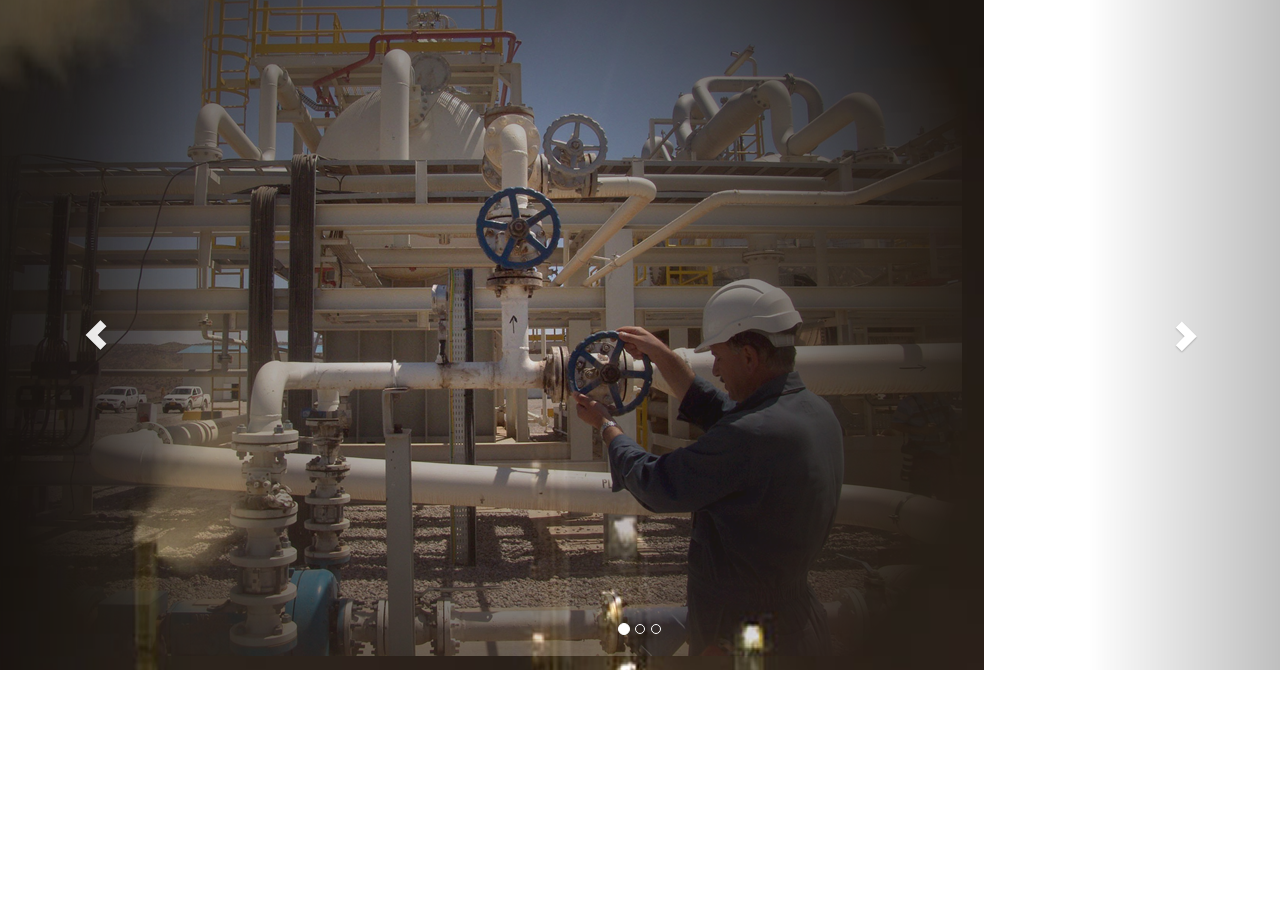
==== carrusel.html @ 91efb121 "Carrusel" ====
<!DOCTYPE html>
<html lang="en">
<head>
   <meta charset="utf-8"> 	
    <link rel="stylesheet" type="text/css" href="css/bootstrap.min.css">
	<link rel="stylesheet" type="text/css" href="css/docs.css">
	<link rel="stylesheet" type="text/css" href="css/pygments-manni.css">	
    <script type="text/javascript" src="js/jquery.js"></script>
	<script type="text/javascript" src="js/bootstrap.js"></script>

</head>
<body>
	<div>
		<div id="carousel-example-generic" class="carousel slide" data-ride="carousel">
      <ol class="carousel-indicators">
        <li data-target="#carousel-example-generic" data-slide-to="0" class="active"></li>
        <li data-target="#carousel-example-generic" data-slide-to="1" class=""></li>
        <li data-target="#carousel-example-generic" data-slide-to="2" class=""></li>
      </ol>
      <div class="carousel-inner" role="listbox">
        <div class="item active">
          <img src="img/petroleo.png" data-holder-rendered="true">
        </div>
        <div class="item">
          <img src="img/petroleo.png" data-holder-rendered="true">
        </div>
        <div class="item">
          <img  src="img/petroleo.png" data-holder-rendered="true">
        </div>
      </div>
      <a class="left carousel-control" href="#carousel-example-generic" role="button" data-slide="prev">
        <span class="glyphicon glyphicon-chevron-left" aria-hidden="true"></span>
        <span class="sr-only">Previous</span>
      </a>
      <a class="right carousel-control" href="#carousel-example-generic" role="button" data-slide="next">
        <span class="glyphicon glyphicon-chevron-right" aria-hidden="true"></span>
        <span class="sr-only">Next</span>
      </a>
    </div>
	</div>
</body>
</html>
---- css/docs.css ----
/*!
 * Bootstrap Docs (http://getbootstrap.com)
 * Copyright 2011-2014 Twitter, Inc.
 * Licensed under the Creative Commons Attribution 3.0 Unported License. For
 * details, see http://creativecommons.org/licenses/by/3.0/.
 */


/*
 * Bootstrap Documentation
 * Special styles for presenting Bootstrap's documentation and code examples.
 */


/*
 * Scaffolding
 *
 * Update the basics of our documents to prep for docs content.
 */

body {
  position: relative; /* For scrollspy */
}

/* Keep code small in tables on account of limited space */
.table code {
  font-size: 13px;
  font-weight: normal;
}

/* Outline button for use within the docs */
.btn-outline {
  color: #563d7c;
  background-color: transparent;
  border-color: #563d7c;
}
.btn-outline:hover,
.btn-outline:focus,
.btn-outline:active {
  color: #fff;
  background-color: #563d7c;
  border-color: #563d7c;
}

/* Inverted outline button (white on dark) */
.btn-outline-inverse {
  color: #fff;
  background-color: transparent;
  border-color: #cdbfe3;
}
.btn-outline-inverse:hover,
.btn-outline-inverse:focus,
.btn-outline-inverse:active {
  color: #563d7c;
  text-shadow: none;
  background-color: #fff;
  border-color: #fff;
}

/* Bootstrap "B" icon */
.bs-docs-booticon {
  display: block;
  font-weight: 500;
  color: #fff;
  text-align: center;
  cursor: default;
  background-color: #563d7c;
  border-radius: 15%;
}
.bs-docs-booticon-sm {
  width: 30px;
  height: 30px;
  font-size: 20px;
  line-height: 28px;
}
.bs-docs-booticon-lg {
  width: 144px;
  height: 144px;
  font-size: 108px;
  line-height: 140px;
}
.bs-docs-booticon-inverse {
  color: #563d7c;
  background-color: #fff;
}
.bs-docs-booticon-outline {
  background-color: transparent;
  border: 1px solid #cdbfe3;
}


/*
 * Main navigation
 *
 * Turn the `.navbar` at the top of the docs purple.
 */

.bs-docs-nav {
  margin-bottom: 0;
  background-color: #fff;
  border-bottom: 0;
}
.bs-home-nav .bs-nav-b {
  display: none;
}
.bs-docs-nav .navbar-brand,
.bs-docs-nav .navbar-nav > li > a {
  font-weight: 500;
  color: #563d7c;
}
.bs-docs-nav .navbar-nav > li > a:hover,
.bs-docs-nav .navbar-nav > .active > a,
.bs-docs-nav .navbar-nav > .active > a:hover {
  color: #463265;
  background-color: #f9f9f9;
}
.bs-docs-nav .navbar-toggle .icon-bar {
  background-color: #563d7c;
}
.bs-docs-nav .navbar-header .navbar-toggle {
  border-color: #fff;
}
.bs-docs-nav .navbar-header .navbar-toggle:hover,
.bs-docs-nav .navbar-header .navbar-toggle:focus {
  background-color: #f9f9f9;
  border-color: #f9f9f9;
}


/*
 * Footer
 *
 * Separated section of content at the bottom of all pages, save the homepage.
 */

.bs-docs-footer {
  padding-top: 40px;
  padding-bottom: 40px;
  margin-top: 100px;
  color: #777;
  text-align: center;
  border-top: 1px solid #e5e5e5;
}
.bs-docs-footer-links {
  padding-left: 0;
  margin-top: 20px;
  color: #999;
}
.bs-docs-footer-links li {
  display: inline;
  padding: 0 2px;
}
.bs-docs-footer-links li:first-child {
  padding-left: 0;
}

@media (min-width: 768px) {
  .bs-docs-footer p {
    margin-bottom: 0;
  }
}


/*
 * Social buttons
 *
 * Twitter and GitHub social action buttons (for homepage and footer).
 */

.bs-docs-social {
  margin-bottom: 20px;
  text-align: center;
}
.bs-docs-social-buttons {
  display: inline-block;
  padding-left: 0;
  margin-bottom: 0;
  list-style: none;
}
.bs-docs-social-buttons li {
  display: inline-block;
  padding: 5px 8px;
  line-height: 1;
}
.bs-docs-social-buttons .twitter-follow-button {
  width: 225px !important;
}
.bs-docs-social-buttons .twitter-share-button {
  width: 98px !important;
}
/* Style the GitHub buttons via CSS instead of inline attributes */
.github-btn {
  overflow: hidden;
  border: 0;
}


/*
 * Homepage
 *
 * Tweaks to the custom homepage and the masthead (main jumbotron).
 */

/* Share masthead with page headers */
.bs-docs-masthead,
.bs-docs-header {
  position: relative;
  padding: 30px 15px;
  color: #cdbfe3;
  text-align: center;
  text-shadow: 0 1px 0 rgba(0,0,0,.1);
  background-color: #6f5499;
  background-image: -webkit-gradient(linear, left top, left bottom, from(#563d7c), to(#6f5499));
  background-image: -webkit-linear-gradient(top, #563d7c 0%, #6f5499 100%);
  background-image:      -o-linear-gradient(top, #563d7c 0%, #6f5499 100%);
  background-image:         linear-gradient(to bottom, #563d7c 0%, #6f5499 100%);
  filter: progid:DXImageTransform.Microsoft.gradient(startColorstr='#563d7c', endColorstr='#6F5499', GradientType=0);
  background-repeat: repeat-x;
}

/* Masthead (headings and download button) */
.bs-docs-masthead .bs-docs-booticon {
  margin: 0 auto 30px;
}
.bs-docs-masthead h1 {
  font-weight: 300;
  line-height: 1;
  color: #fff;
}
.bs-docs-masthead .lead {
  margin: 0 auto 30px;
  font-size: 20px;
  color: #fff;
}
.bs-docs-masthead .version {
  margin-top: -15px;
  margin-bottom: 30px;
  color: #9783b9;
}
.bs-docs-masthead .btn {
  width: 100%;
  padding: 15px 30px;
  font-size: 20px;
}

@media (min-width: 480px) {
  .bs-docs-masthead .btn {
    width: auto;
  }
}

@media (min-width: 768px) {
  .bs-docs-masthead {
    padding: 80px 0;
  }
  .bs-docs-masthead h1 {
    font-size: 60px;
  }
  .bs-docs-masthead .lead {
    font-size: 24px;
  }
}

@media (min-width: 992px) {
  .bs-docs-masthead .lead {
    width: 80%;
    font-size: 30px;
  }
}


/*
 * Page headers
 *
 * Jumbotron-esque headers at the top of every page that's not the homepage.
 */

/* Page headers */
.bs-docs-header {
  margin-bottom: 40px;
  font-size: 20px;
}
.bs-docs-header h1 {
  margin-top: 0;
  color: #fff;
}
.bs-docs-header p {
  margin-bottom: 0;
  font-weight: 300;
  line-height: 1.4;
}
.bs-docs-header .container {
  position: relative;
}

@media (min-width: 768px) {
  .bs-docs-header {
    padding-top: 60px;
    padding-bottom: 60px;
    font-size: 24px;
    text-align: left;
  }
  .bs-docs-header h1 {
    font-size: 60px;
    line-height: 1;
  }
}

@media (min-width: 992px) {
  .bs-docs-header h1,
  .bs-docs-header p {
    margin-right: 380px;
  }
}


/*
 * Carbon ads
 *
 * Single display ad that shows on all pages (except homepage) in page headers.
 * The hella `!important` is required for any pre-set property.
 */

.carbonad {
  width: auto !important;
  height: auto !important;
  padding: 20px !important;
  margin: 30px -30px -31px !important;
  overflow: hidden; /* clearfix */
  font-size: 13px !important;
  line-height: 16px !important;
  text-align: left;
  background: transparent !important;
  border: solid #866ab3 !important;
  border-width: 1px 0 !important;
}
.carbonad-img {
  margin: 0 !important;
}
.carbonad-text,
.carbonad-tag {
  display: block !important;
  float: none !important;
  width: auto !important;
  height: auto !important;
  margin-left: 145px !important;
  font-family: "Helvetica Neue", Helvetica, Arial, sans-serif !important;
}
.carbonad-text {
  padding-top: 0 !important;
}
.carbonad-tag {
  color: inherit !important;
  text-align: left !important;
}
.carbonad-text a,
.carbonad-tag a {
  color: #fff !important;
}
.carbonad #azcarbon > img {
  display: none; /* hide what I assume are tracking images */
}

@media (min-width: 480px) {
  .carbonad {
    width: 330px !important;
    margin: 20px auto !important;
    border-width: 1px !important;
    border-radius: 4px;
  }
  .bs-docs-masthead .carbonad {
    margin: 50px auto 0 !important;
  }
}

@media (min-width: 768px) {
  .carbonad {
    margin-right: 0 !important;
    margin-left: 0 !important;
  }
}

@media (min-width: 992px) {
  .carbonad {
    position: absolute;
    top: 0;
    right: 15px; /* 15px instead of 0 since box-sizing */
    width: 330px !important;
    padding: 15px !important;
    margin: 0 !important;
  }
  .bs-docs-masthead .carbonad {
    position: static;
  }
}


/*
 * Homepage featurettes
 *
 * Reasons to use Bootstrap, entries from the Expo, and more.
 */

.bs-docs-featurette {
  padding-top: 40px;
  padding-bottom: 40px;
  font-size: 16px;
  line-height: 1.5;
  color: #555;
  text-align: center;
  background-color: #fff;
  border-bottom: 1px solid #e5e5e5;
}
.bs-docs-featurette + .bs-docs-footer {
  margin-top: 0;
  border-top: 0;
}

.bs-docs-featurette-title {
  margin-bottom: 5px;
  font-size: 30px;
  font-weight: normal;
  color: #333;
}
.half-rule {
  width: 100px;
  margin: 40px auto;
}
.bs-docs-featurette h3 {
  margin-bottom: 5px;
  font-weight: normal;
  color: #333;
}
.bs-docs-featurette-img {
  display: block;
  margin-bottom: 20px;
  color: #333;
}
.bs-docs-featurette-img:hover {
  color: #337ab7;
  text-decoration: none;
}
.bs-docs-featurette-img img {
  display: block;
  margin-bottom: 15px;
}

@media (min-width: 480px) {
  .bs-docs-featurette .img-responsive {
    margin-top: 30px;
  }
}
@media (min-width: 768px) {
  .bs-docs-featurette {
    padding-top: 100px;
    padding-bottom: 100px;
  }
  .bs-docs-featurette-title {
    font-size: 40px;
  }
  .bs-docs-featurette .lead {
    max-width: 80%;
    margin-right: auto;
    margin-left: auto;
  }
  .bs-docs-featurette .img-responsive {
    margin-top: 0;
  }
}


/*
 * Featured sites
 *
 * Homepage thumbnails from the Expo.
 */

.bs-docs-featured-sites {
  margin-right: -1px;
  margin-left: -1px;
}
.bs-docs-featured-sites .col-xs-6 {
  padding: 1px;
}
.bs-docs-featured-sites .img-responsive {
  margin-top: 0;
}

@media (min-width: 768px) {
  .bs-docs-featured-sites .col-sm-3:first-child img {
    border-top-left-radius: 4px;
    border-bottom-left-radius: 4px;
  }
  .bs-docs-featured-sites .col-sm-3:last-child img {
    border-top-right-radius: 4px;
    border-bottom-right-radius: 4px;
  }
}


/*
 * Examples
 *
 * Linked docs examples.
 */

.bs-examples .thumbnail {
  margin-bottom: 10px;
}
.bs-examples h4 {
  margin-bottom: 5px;
}
.bs-examples p {
  margin-bottom: 20px;
}

@media (max-width: 480px) {
  .bs-examples {
    margin-right: -10px;
    margin-left: -10px;
  }
  .bs-examples > [class^="col-"] {
    padding-right: 10px;
    padding-left: 10px;
  }
}


/*
 * Side navigation
 *
 * Scrollspy and affixed enhanced navigation to highlight sections and secondary
 * sections of docs content.
 */

/* By default it's not affixed in mobile views, so undo that */
.bs-docs-sidebar.affix {
  position: static;
}
@media (min-width: 768px) {
  .bs-docs-sidebar {
    padding-left: 20px;
  }
}

/* First level of nav */
.bs-docs-sidenav {
  margin-top: 20px;
  margin-bottom: 20px;
}

/* All levels of nav */
.bs-docs-sidebar .nav > li > a {
  display: block;
  padding: 4px 20px;
  font-size: 13px;
  font-weight: 500;
  color: #999;
}
.bs-docs-sidebar .nav > li > a:hover,
.bs-docs-sidebar .nav > li > a:focus {
  padding-left: 19px;
  color: #563d7c;
  text-decoration: none;
  background-color: transparent;
  border-left: 1px solid #563d7c;
}
.bs-docs-sidebar .nav > .active > a,
.bs-docs-sidebar .nav > .active:hover > a,
.bs-docs-sidebar .nav > .active:focus > a {
  padding-left: 18px;
  font-weight: bold;
  color: #563d7c;
  background-color: transparent;
  border-left: 2px solid #563d7c;
}

/* Nav: second level (shown on .active) */
.bs-docs-sidebar .nav .nav {
  display: none; /* Hide by default, but at >768px, show it */
  padding-bottom: 10px;
}
.bs-docs-sidebar .nav .nav > li > a {
  padding-top: 1px;
  padding-bottom: 1px;
  padding-left: 30px;
  font-size: 12px;
  font-weight: normal;
}
.bs-docs-sidebar .nav .nav > li > a:hover,
.bs-docs-sidebar .nav .nav > li > a:focus {
  padding-left: 29px;
}
.bs-docs-sidebar .nav .nav > .active > a,
.bs-docs-sidebar .nav .nav > .active:hover > a,
.bs-docs-sidebar .nav .nav > .active:focus > a {
  padding-left: 28px;
  font-weight: 500;
}

/* Back to top (hidden on mobile) */
.back-to-top,
.bs-docs-theme-toggle {
  display: none;
  padding: 4px 10px;
  margin-top: 10px;
  margin-left: 10px;
  font-size: 12px;
  font-weight: 500;
  color: #999;
}
.back-to-top:hover,
.bs-docs-theme-toggle:hover {
  color: #563d7c;
  text-decoration: none;
}
.bs-docs-theme-toggle {
  margin-top: 0;
}

@media (min-width: 768px) {
  .back-to-top,
  .bs-docs-theme-toggle {
    display: block;
  }
}

/* Show and affix the side nav when space allows it */
@media (min-width: 992px) {
  .bs-docs-sidebar .nav > .active > ul {
    display: block;
  }
  /* Widen the fixed sidebar */
  .bs-docs-sidebar.affix,
  .bs-docs-sidebar.affix-bottom {
    width: 213px;
  }
  .bs-docs-sidebar.affix {
    position: fixed; /* Undo the static from mobile first approach */
    top: 20px;
  }
  .bs-docs-sidebar.affix-bottom {
    position: absolute; /* Undo the static from mobile first approach */
  }
  .bs-docs-sidebar.affix-bottom .bs-docs-sidenav,
  .bs-docs-sidebar.affix .bs-docs-sidenav {
    margin-top: 0;
    margin-bottom: 0;
  }
}
@media (min-width: 1200px) {
  /* Widen the fixed sidebar again */
  .bs-docs-sidebar.affix-bottom,
  .bs-docs-sidebar.affix {
    width: 263px;
  }
}


/*
 * Docs sections
 *
 * Content blocks for each component or feature.
 */

/* Space things out */
.bs-docs-section {
  margin-bottom: 60px;
}
.bs-docs-section:last-child {
  margin-bottom: 0;
}

h1[id] {
  padding-top: 20px;
  margin-top: 0;
}


/*
 * Callouts
 *
 * Not quite alerts, but custom and helpful notes for folks reading the docs.
 * Requires a base and modifier class.
 */

/* Common styles for all types */
.bs-callout {
  padding: 20px;
  margin: 20px 0;
  border: 1px solid #eee;
  border-left-width: 5px;
  border-radius: 3px;
}
.bs-callout h4 {
  margin-top: 0;
  margin-bottom: 5px;
}
.bs-callout p:last-child {
  margin-bottom: 0;
}
.bs-callout code {
  border-radius: 3px;
}

/* Tighten up space between multiple callouts */
.bs-callout + .bs-callout {
  margin-top: -5px;
}

/* Variations */
.bs-callout-danger {
  border-left-color: #d9534f;
}
.bs-callout-danger h4 {
  color: #d9534f;
}
.bs-callout-warning {
  border-left-color: #f0ad4e;
}
.bs-callout-warning h4 {
  color: #f0ad4e;
}
.bs-callout-info {
  border-left-color: #5bc0de;
}
.bs-callout-info h4 {
  color: #5bc0de;
}


/*
 * Color swatches
 *
 * Color swatches and associated values for our grayscale and brand colors.
 */

.color-swatches {
  margin: 0 -5px;
  overflow: hidden; /* clearfix */
}
.color-swatch {
  float: left;
  width: 60px;
  height: 60px;
  margin: 0 5px;
  border-radius: 3px;
}

@media (min-width: 768px) {
  .color-swatch {
    width: 100px;
    height: 100px;
  }
}

/* Framework colors */
.color-swatches .gray-darker {
  background-color: #222;
}
.color-swatches .gray-dark {
  background-color: #333;
}
.color-swatches .gray {
  background-color: #555;
}
.color-swatches .gray-light {
  background-color: #999;
}
.color-swatches .gray-lighter {
  background-color: #eee;
}
.color-swatches .brand-primary {
  background-color: #337ab7;
}
.color-swatches .brand-success {
  background-color: #5cb85c;
}
.color-swatches .brand-warning {
  background-color: #f0ad4e;
}
.color-swatches .brand-danger {
  background-color: #d9534f;
}
.color-swatches .brand-info {
  background-color: #5bc0de;
}

/* Docs colors */
.color-swatches .bs-purple {
  background-color: #563d7c;
}
.color-swatches .bs-purple-light {
  background-color: #c7bfd3;
}
.color-swatches .bs-purple-lighter {
  background-color: #e5e1ea;
}
.color-swatches .bs-gray {
  background-color: #f9f9f9;
}


/*
 * Team members
 *
 * Avatars, names, and usernames for core team.
 */

.bs-team .team-member {
  line-height: 32px;
  color: #555;
}
.bs-team .team-member:hover {
  color: #333;
  text-decoration: none;
}
.bs-team .github-btn {
  float: right;
  width: 180px;
  height: 20px;
  margin-top: 6px;
}
.bs-team img {
  float: left;
  width: 32px;
  margin-right: 10px;
  border-radius: 4px;
}


/*
 * Wall of Browser Bugs
 *
 * Better display for the responsive table on the Wall of Browser Bugs.
 */

.bs-docs-browser-bugs td p {
  margin-bottom: 0;
}

.bs-docs-browser-bugs th:first-child {
  width: 18%;
}


/*
 * Grid examples
 *
 * Highlight the grid columns within the docs so folks can see their padding,
 * alignment, sizing, etc.
 */

.show-grid {
  margin-bottom: 15px;
}
.show-grid [class^="col-"] {
  padding-top: 10px;
  padding-bottom: 10px;
  background-color: #eee;
  background-color: rgba(86,61,124,.15);
  border: 1px solid #ddd;
  border: 1px solid rgba(86,61,124,.2);
}


/*
 * Examples
 *
 * Isolated sections of example content for each component or feature. Usually
 * followed by a code snippet.
 */

.bs-example {
  position: relative;
  padding: 45px 15px 15px;
  margin: 0 -15px 15px;
  border-color: #e5e5e5 #eee #eee;
  border-style: solid;
  border-width: 1px 0;
  -webkit-box-shadow: inset 0 3px 6px rgba(0,0,0,.05);
          box-shadow: inset 0 3px 6px rgba(0,0,0,.05);
}
/* Echo out a label for the example */
.bs-example:after {
  position: absolute;
  top: 15px;
  left: 15px;
  font-size: 12px;
  font-weight: bold;
  color: #959595;
  text-transform: uppercase;
  letter-spacing: 1px;
  content: "Example";
}

/* Tweak display of the code snippets when following an example */
.bs-example + .highlight,
.bs-example + .zero-clipboard + .highlight {
  margin: -15px -15px 15px;
  border-width: 0 0 1px;
  border-radius: 0;
}

/* Make the examples and snippets not full-width */
@media (min-width: 768px) {
  .bs-example {
    margin-right: 0;
    margin-left: 0;
    background-color: #fff;
    border-color: #ddd;
    border-width: 1px;
    border-radius: 4px 4px 0 0;
    -webkit-box-shadow: none;
            box-shadow: none;
  }
  .bs-example + .highlight,
  .bs-example + .zero-clipboard + .highlight {
    margin-top: -16px;
    margin-right: 0;
    margin-left: 0;
    border-width: 1px;
    border-bottom-right-radius: 4px;
    border-bottom-left-radius: 4px;
  }
  .bs-example-standalone {
    border-radius: 4px;
  }
}

/* Undo width of container */
.bs-example .container {
  width: auto;
}

/* Tweak content of examples for optimum awesome */
.bs-example > p:last-child,
.bs-example > ul:last-child,
.bs-example > ol:last-child,
.bs-example > blockquote:last-child,
.bs-example > .form-control:last-child,
.bs-example > .table:last-child,
.bs-example > .navbar:last-child,
.bs-example > .jumbotron:last-child,
.bs-example > .alert:last-child,
.bs-example > .panel:last-child,
.bs-example > .list-group:last-child,
.bs-example > .well:last-child,
.bs-example > .progress:last-child,
.bs-example > .table-responsive:last-child > .table {
  margin-bottom: 0;
}
.bs-example > p > .close {
  float: none;
}

/* Typography */
.bs-example-type .table .type-info {
  color: #999;
  vertical-align: middle;
}
.bs-example-type .table td {
  padding: 15px 0;
  border-color: #eee;
}
.bs-example-type .table tr:first-child td {
  border-top: 0;
}
.bs-example-type h1,
.bs-example-type h2,
.bs-example-type h3,
.bs-example-type h4,
.bs-example-type h5,
.bs-example-type h6 {
  margin: 0;
}

/* Contextual background colors */
.bs-example-bg-classes p {
  padding: 15px;
}

/* Images */
.bs-example > .img-circle,
.bs-example > .img-rounded,
.bs-example > .img-thumbnail {
  margin: 5px;
}

/* Tables */
.bs-example > .table-responsive > .table {
  background-color: #fff;
}

/* Buttons */
.bs-example > .btn,
.bs-example > .btn-group {
  margin-top: 5px;
  margin-bottom: 5px;
}
.bs-example > .btn-toolbar + .btn-toolbar {
  margin-top: 10px;
}

/* Forms */
.bs-example-control-sizing select,
.bs-example-control-sizing input[type="text"] + input[type="text"] {
  margin-top: 10px;
}
.bs-example-form .input-group {
  margin-bottom: 10px;
}
.bs-example > textarea.form-control {
  resize: vertical;
}

/* List groups */
.bs-example > .list-group {
  max-width: 400px;
}

/* Navbars */
.bs-example .navbar:last-child {
  margin-bottom: 0;
}
.bs-navbar-top-example,
.bs-navbar-bottom-example {
  z-index: 1;
  padding: 0;
  overflow: hidden; /* cut the drop shadows off */
}
.bs-navbar-top-example .navbar-header,
.bs-navbar-bottom-example .navbar-header {
  margin-left: 0;
}
.bs-navbar-top-example .navbar-fixed-top,
.bs-navbar-bottom-example .navbar-fixed-bottom {
  position: relative;
  margin-right: 0;
  margin-left: 0;
}
.bs-navbar-top-example {
  padding-bottom: 45px;
}
.bs-navbar-top-example:after {
  top: auto;
  bottom: 15px;
}
.bs-navbar-top-example .navbar-fixed-top {
  top: -1px;
}
.bs-navbar-bottom-example {
  padding-top: 45px;
}
.bs-navbar-bottom-example .navbar-fixed-bottom {
  bottom: -1px;
}
.bs-navbar-bottom-example .navbar {
  margin-bottom: 0;
}
@media (min-width: 768px) {
  .bs-navbar-top-example .navbar-fixed-top,
  .bs-navbar-bottom-example .navbar-fixed-bottom {
    position: absolute;
  }
}

/* Pagination */
.bs-example .pagination {
  margin-top: 10px;
  margin-bottom: 10px;
}

/* Pager */
.bs-example > .pager {
  margin-top: 0;
}

/* Example modals */
.bs-example-modal {
  background-color: #f5f5f5;
}
.bs-example-modal .modal {
  position: relative;
  top: auto;
  right: auto;
  bottom: auto;
  left: auto;
  z-index: 1;
  display: block;
}
.bs-example-modal .modal-dialog {
  left: auto;
  margin-right: auto;
  margin-left: auto;
}

/* Example dropdowns */
.bs-example > .dropdown > .dropdown-toggle {
  float: left;
}
.bs-example > .dropdown > .dropdown-menu {
  position: static;
  display: block;
  margin-bottom: 5px;
  clear: left;
}

/* Example tabbable tabs */
.bs-example-tabs .nav-tabs {
  margin-bottom: 15px;
}

/* Tooltips */
.bs-example-tooltips {
  text-align: center;
}
.bs-example-tooltips > .btn {
  margin-top: 5px;
  margin-bottom: 5px;
}
.bs-example-tooltip .tooltip {
  position: relative;
  display: inline-block;
  margin: 10px 20px;
  opacity: 1;
}

/* Popovers */
.bs-example-popover {
  padding-bottom: 24px;
  background-color: #f9f9f9;
}
.bs-example-popover .popover {
  position: relative;
  display: block;
  float: left;
  width: 260px;
  margin: 20px;
}

/* Scrollspy demo on fixed height div */
.scrollspy-example {
  position: relative;
  height: 200px;
  margin-top: 10px;
  overflow: auto;
}


/*
 * Code snippets
 *
 * Generated via Pygments and Jekyll, these are snippets of HTML, CSS, and JS.
 */

.highlight {
  padding: 9px 14px;
  margin-bottom: 14px;
  background-color: #f7f7f9;
  border: 1px solid #e1e1e8;
  border-radius: 4px;
}
.highlight pre {
  padding: 0;
  margin-top: 0;
  margin-bottom: 0;
  word-break: normal;
  white-space: nowrap;
  background-color: transparent;
  border: 0;
}
.highlight pre code {
  font-size: inherit;
  color: #333; /* Effectively the base text color */
}
.highlight pre code:first-child {
  display: inline-block;
  padding-right: 45px;
}


/*
 * Responsive tests
 *
 * Generate a set of tests to show the responsive utilities in action.
 */

/* Responsive (scrollable) doc tables */
.table-responsive .highlight pre {
  white-space: normal;
}

/* Utility classes table  */
.bs-table th small,
.responsive-utilities th small {
  display: block;
  font-weight: normal;
  color: #999;
}
.responsive-utilities tbody th {
  font-weight: normal;
}
.responsive-utilities td {
  text-align: center;
}
.responsive-utilities td.is-visible {
  color: #468847;
  background-color: #dff0d8 !important;
}
.responsive-utilities td.is-hidden {
  color: #ccc;
  background-color: #f9f9f9 !important;
}

/* Responsive tests */
.responsive-utilities-test {
  margin-top: 5px;
}
.responsive-utilities-test .col-xs-6 {
  margin-bottom: 10px;
}
.responsive-utilities-test span {
  display: block;
  padding: 15px 10px;
  font-size: 14px;
  font-weight: bold;
  line-height: 1.1;
  text-align: center;
  border-radius: 4px;
}
.visible-on .col-xs-6 .hidden-xs,
.visible-on .col-xs-6 .hidden-sm,
.visible-on .col-xs-6 .hidden-md,
.visible-on .col-xs-6 .hidden-lg,
.hidden-on .col-xs-6 .hidden-xs,
.hidden-on .col-xs-6 .hidden-sm,
.hidden-on .col-xs-6 .hidden-md,
.hidden-on .col-xs-6 .hidden-lg {
  color: #999;
  border: 1px solid #ddd;
}
.visible-on .col-xs-6 .visible-xs-block,
.visible-on .col-xs-6 .visible-sm-block,
.visible-on .col-xs-6 .visible-md-block,
.visible-on .col-xs-6 .visible-lg-block,
.hidden-on .col-xs-6 .visible-xs-block,
.hidden-on .col-xs-6 .visible-sm-block,
.hidden-on .col-xs-6 .visible-md-block,
.hidden-on .col-xs-6 .visible-lg-block {
  color: #468847;
  background-color: #dff0d8;
  border: 1px solid #d6e9c6;
}


/*
 * Glyphicons
 *
 * Special styles for displaying the icons and their classes in the docs.
 */

.bs-glyphicons {
  margin: 0 -10px 20px;
  overflow: hidden;
}
.bs-glyphicons-list {
  padding-left: 0;
  list-style: none;
}
.bs-glyphicons li {
  float: left;
  width: 25%;
  height: 115px;
  padding: 10px;
  font-size: 10px;
  line-height: 1.4;
  text-align: center;
  background-color: #f9f9f9;
  border: 1px solid #fff;
}
.bs-glyphicons .glyphicon {
  margin-top: 5px;
  margin-bottom: 10px;
  font-size: 24px;
}
.bs-glyphicons .glyphicon-class {
  display: block;
  text-align: center;
  word-wrap: break-word; /* Help out IE10+ with class names */
}
.bs-glyphicons li:hover {
  color: #fff;
  background-color: #563d7c;
}

@media (min-width: 768px) {
  .bs-glyphicons {
    margin-right: 0;
    margin-left: 0;
  }
  .bs-glyphicons li {
    width: 12.5%;
    font-size: 12px;
  }
}


/*
 * Customizer
 *
 * Since this is so form control heavy, we have quite a few styles to customize
 * the display of inputs, headings, and more. Also included are all the download
 * buttons and actions.
 */

.bs-customizer .toggle {
  float: right;
  margin-top: 25px;
}

/* Headings and form contrls */
.bs-customizer label {
  margin-top: 10px;
  font-weight: 500;
  color: #555;
}
.bs-customizer h2 {
  padding-top: 30px;
  margin-top: 0;
  margin-bottom: 5px;
}
.bs-customizer h3 {
  margin-bottom: 0;
}
.bs-customizer h4 {
  margin-top: 15px;
  margin-bottom: 0;
}
.bs-customizer .bs-callout h4 {
  margin-top: 0; /* lame, but due to specificity we have to duplicate */
  margin-bottom: 5px;
}
.bs-customizer input[type="text"] {
  font-family: Menlo, Monaco, Consolas, "Courier New", monospace;
  background-color: #fafafa;
}
.bs-customizer .help-block {
  margin-bottom: 5px;
  font-size: 12px;
}

/* For the variables, use regular weight */
#less-section label {
  font-weight: normal;
}

/* Downloads */
.bs-customize-download .btn-outline {
  padding: 20px;
}

/* Error handling */
.bs-customizer-alert {
  position: fixed;
  top: 0;
  right: 0;
  left: 0;
  z-index: 1030;
  padding: 15px 0;
  color: #fff;
  background-color: #d9534f;
  border-bottom: 1px solid #b94441;
  -webkit-box-shadow: inset 0 1px 0 rgba(255,255,255,.25);
          box-shadow: inset 0 1px 0 rgba(255,255,255,.25);
}
.bs-customizer-alert .close {
  margin-top: -4px;
  font-size: 24px;
}
.bs-customizer-alert p {
  margin-bottom: 0;
}
.bs-customizer-alert .glyphicon {
  margin-right: 5px;
}
.bs-customizer-alert pre {
  margin: 10px 0 0;
  color: #fff;
  background-color: #a83c3a;
  border-color: #973634;
  -webkit-box-shadow: inset 0 2px 4px rgba(0,0,0,.05), 0 1px 0 rgba(255,255,255,.1);
          box-shadow: inset 0 2px 4px rgba(0,0,0,.05), 0 1px 0 rgba(255,255,255,.1);
}

.bs-dropzone {
  position: relative;
  padding: 20px;
  margin-bottom: 20px;
  color: #777;
  text-align: center;
  border: 2px dashed #eee;
  border-radius: 4px;
}
.bs-dropzone h2 {
  margin-top: 0;
  margin-bottom: 5px;
}
.bs-dropzone hr {
  width: 100px;
}
.bs-dropzone .lead {
  margin-bottom: 10px;
  font-weight: normal;
  color: #333;
}
/*.bs-dropzone*/ #import-manual-trigger {
  cursor: pointer;
}
.bs-dropzone p:last-child {
  margin-bottom: 0;
}

/*
 * Brand guidelines
 *
 * Extra styles for displaying wordmarks, logos, etc.
 */

/* Logo series wrapper */
.bs-brand-logos {
  display: table;
  width: 100%;
  margin-bottom: 15px;
  overflow: hidden;
  color: #563d7c;
  background-color: #f9f9f9;
  border-radius: 4px;
}

/* Individual items */
.bs-brand-item {
  padding: 60px 0;
  text-align: center;
}
.bs-brand-item + .bs-brand-item {
  border-top: 1px solid #fff;
}
.bs-brand-logos .inverse {
  color: #fff;
  background-color: #563d7c;
}
.bs-brand-item .svg {
  width: 144px;
  height: 144px;
}

/* Heading content within */
.bs-brand-item h1,
.bs-brand-item h3 {
  margin-top: 0;
  margin-bottom: 0;
}
.bs-brand-item .bs-docs-booticon {
  margin-right: auto;
  margin-left: auto;
}

/* Make the icons stand out on what is/isn't okay */
.bs-brand-item .glyphicon {
  width: 30px;
  height: 30px;
  margin: 10px auto -10px;
  line-height: 30px;
  color: #fff;
  border-radius: 50%;
}
.bs-brand-item .glyphicon-ok {
  background-color: #5cb85c;
}
.bs-brand-item .glyphicon-remove {
  background-color: #d9534f;
}

@media (min-width: 768px) {
  .bs-brand-item {
    display: table-cell;
    width: 1%;
  }
  .bs-brand-item + .bs-brand-item {
    border-top: 0;
    border-left: 1px solid #fff;
  }
  .bs-brand-item h1 {
    font-size: 60px;
  }
}


/*
 * ZeroClipboard styles
 */

.zero-clipboard {
  position: relative;
  display: none;
}
.btn-clipboard {
  position: absolute;
  top: 0;
  right: 0;
  z-index: 10;
  display: block;
  padding: 5px 8px;
  font-size: 12px;
  color: #777;
  cursor: pointer;
  background-color: #fff;
  border: 1px solid #e1e1e8;
  border-radius: 0 4px 0 4px;
}
.btn-clipboard-hover {
  color: #fff;
  background-color: #563d7c;
  border-color: #563d7c;
}

@media (min-width: 768px) {
  .zero-clipboard {
    display: block;
  }
  .bs-example + .zero-clipboard .btn-clipboard {
    top: -16px;
    border-top-right-radius: 0;
  }
}


/*
 * Miscellaneous
 *
 * Odds and ends for optimum docs display.
 */

/* Pseudo :focus state for showing how it looks in the docs */
#focusedInput {
  border-color: rgb(204,204,204); /* Restate unfocused value to make CSSLint happy that there's a pre-CSS3 fallback*/
  border-color: rgba(82,168,236,.8);
  outline: 0;
  outline: thin dotted \9; /* IE6-9 */
  -webkit-box-shadow: 0 0 8px rgba(82,168,236,.6);
          box-shadow: 0 0 8px rgba(82,168,236,.6);
}
---- css/pygments-manni.css ----
.hll { background-color: #ffffcc }
 /*{ background: #f0f3f3; }*/
.c { color: #999; } /* Comment */
.err { color: #AA0000; background-color: #FFAAAA } /* Error */
.k { color: #006699; } /* Keyword */
.o { color: #555555 } /* Operator */
.cm { color: #999; } /* Comment.Multiline */ /* Edited to remove italics and make into comment */
.cp { color: #009999 } /* Comment.Preproc */
.c1 { color: #999; } /* Comment.Single */
.cs { color: #999; } /* Comment.Special */
.gd { background-color: #FFCCCC; border: 1px solid #CC0000 } /* Generic.Deleted */
.ge { font-style: italic } /* Generic.Emph */
.gr { color: #FF0000 } /* Generic.Error */
.gh { color: #003300; } /* Generic.Heading */
.gi { background-color: #CCFFCC; border: 1px solid #00CC00 } /* Generic.Inserted */
.go { color: #AAAAAA } /* Generic.Output */
.gp { color: #000099; } /* Generic.Prompt */
.gs { } /* Generic.Strong */
.gu { color: #003300; } /* Generic.Subheading */
.gt { color: #99CC66 } /* Generic.Traceback */
.kc { color: #006699; } /* Keyword.Constant */
.kd { color: #006699; } /* Keyword.Declaration */
.kn { color: #006699; } /* Keyword.Namespace */
.kp { color: #006699 } /* Keyword.Pseudo */
.kr { color: #006699; } /* Keyword.Reserved */
.kt { color: #007788; } /* Keyword.Type */
.m { color: #FF6600 } /* Literal.Number */
.s { color: #d44950 } /* Literal.String */
.na { color: #4f9fcf } /* Name.Attribute */
.nb { color: #336666 } /* Name.Builtin */
.nc { color: #00AA88; } /* Name.Class */
.no { color: #336600 } /* Name.Constant */
.nd { color: #9999FF } /* Name.Decorator */
.ni { color: #999999; } /* Name.Entity */
.ne { color: #CC0000; } /* Name.Exception */
.nf { color: #CC00FF } /* Name.Function */
.nl { color: #9999FF } /* Name.Label */
.nn { color: #00CCFF; } /* Name.Namespace */
.nt { color: #2f6f9f; } /* Name.Tag */
.nv { color: #003333 } /* Name.Variable */
.ow { color: #000000; } /* Operator.Word */
.w { color: #bbbbbb } /* Text.Whitespace */
.mf { color: #FF6600 } /* Literal.Number.Float */
.mh { color: #FF6600 } /* Literal.Number.Hex */
.mi { color: #FF6600 } /* Literal.Number.Integer */
.mo { color: #FF6600 } /* Literal.Number.Oct */
.sb { color: #CC3300 } /* Literal.String.Backtick */
.sc { color: #CC3300 } /* Literal.String.Char */
.sd { color: #CC3300; font-style: italic } /* Literal.String.Doc */
.s2 { color: #CC3300 } /* Literal.String.Double */
.se { color: #CC3300; } /* Literal.String.Escape */
.sh { color: #CC3300 } /* Literal.String.Heredoc */
.si { color: #AA0000 } /* Literal.String.Interpol */
.sx { color: #CC3300 } /* Literal.String.Other */
.sr { color: #33AAAA } /* Literal.String.Regex */
.s1 { color: #CC3300 } /* Literal.String.Single */
.ss { color: #FFCC33 } /* Literal.String.Symbol */
.bp { color: #336666 } /* Name.Builtin.Pseudo */
.vc { color: #003333 } /* Name.Variable.Class */
.vg { color: #003333 } /* Name.Variable.Global */
.vi { color: #003333 } /* Name.Variable.Instance */
.il { color: #FF6600 } /* Literal.Number.Integer.Long */

.css .o,
.css .o + .nt,
.css .nt + .nt { color: #999; }
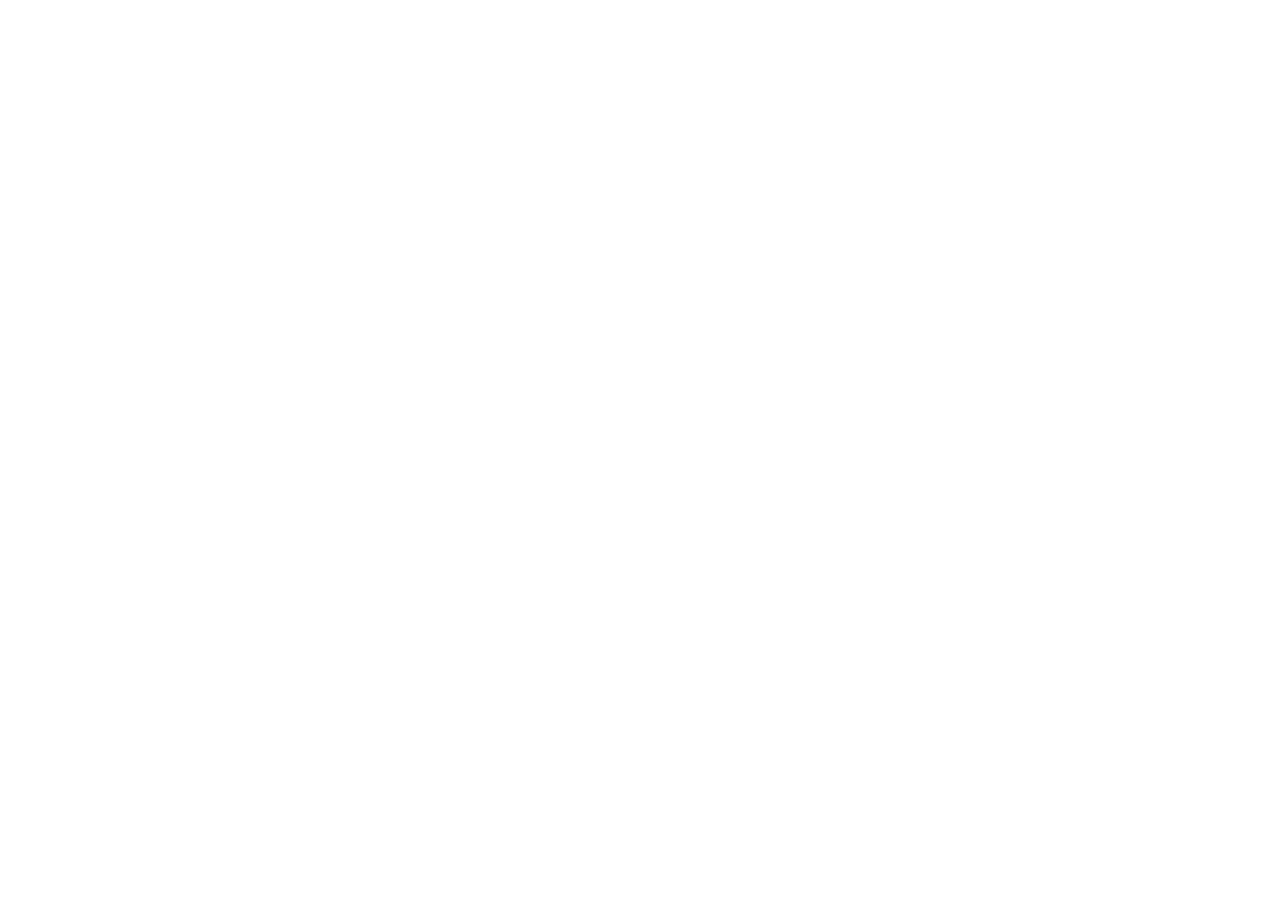
==== commit 085358eb: "Footer casi listo" ====
--- a/carrusel.html
+++ b/carrusel.html
@@ -5,11 +5,13 @@
     <link rel="stylesheet" type="text/css" href="css/bootstrap.min.css">
 	<link rel="stylesheet" type="text/css" href="css/docs.css">
 	<link rel="stylesheet" type="text/css" href="css/pygments-manni.css">	
+    <link rel="stylesheet" type="text/css" href="css/myprove.css"> 
     <script type="text/javascript" src="js/jquery.js"></script>
 	<script type="text/javascript" src="js/bootstrap.js"></script>
 
 </head>
 <body>
+<!--
 	<div>
 		<div id="carousel-example-generic" class="carousel slide" data-ride="carousel">
       <ol class="carousel-indicators">
@@ -37,6 +39,12 @@
         <span class="sr-only">Next</span>
       </a>
     </div>
-	</div>
+	</div>-->
+
+  <div id="fondo">
+    <div>
+      
+    </div>
+  </div>
 </body>
 </html>--- a/css/myprove.css
+++ b/css/myprove.css
@@ -0,0 +1,109 @@
+@font-face {
+    font-family: 'Avenir';
+    src: url('../fonts/AvenirNextLTPro-Regular.otf');
+}
+
+body{
+	font-family: 'Avenir';
+}
+
+.header_link >li>a{
+	color: #AC9456;
+    text-decoration: none;
+    text-transform: uppercase;
+}
+#logo{
+	text-transform: uppercase;
+	color:#2c2219; 
+}
+#hero{
+	background: url('../img/dos.jpg') center center no-repeat;
+	/*background-size: cover;
+	max-height: 600px;
+	max-width: 100%;
+	height: 500px;*/
+	width: 100%;
+	height:700%;
+	opacity: 1;
+	position: absolute;
+}
+.tittle{
+	font-size: 18px;
+    font-weight: bold;
+    text-align: center;
+}
+#productos{
+  position: absolute;
+  top:1600%;
+ width: 100%;
+ height: 400%;
+}
+#servicio{
+   position: absolute;
+   top:1200%;
+   width: 100%;
+   height: 400%;
+   background:#ededed;
+}
+#marcas{
+ position: absolute;
+ top:800%;
+ width: 100%;
+ height: 400%;
+}
+#boton{
+color: #fff;
+border: 1px solid #f3f5f5;
+background-color: rgba(255, 255, 255, .25);
+border-radius: 4px;
+position: relative;
+display: block;
+padding: 10px 10px;
+}
+
+.descripcion{
+	font-size: 17px;
+}
+
+footer {
+	background: url('../img/ciudad.jpg') center center no-repeat;
+	background-size: cover;
+	color: #fff;
+	text-align: center;
+	top: 2000%;
+	position: absolute;
+	width: 100%;
+	height: 600%;
+	
+}
+
+#catalogo{
+border: 1px solid white;
+border-radius: 3px;
+color: white;
+display: inline-block;
+font-size: 0.8em;
+letter-spacing: 1px;
+text-decoration: none;
+text-transform: uppercase;
+padding: 0.43em 2em 0.73em;
+font-size: 1.1em;
+margin-left: 7%;
+}
+dl>dt>h3{
+	color: #777;
+	font-size: 16px;
+}
+dl>dd>a{
+	color: #fff;
+}
+#footer{
+	background-color: rgba(77, 108, 92, 0.54);
+	width: 100%;
+	height: 100%;
+}
+#fondo{
+	background-color: rgba(77, 108, 92, 0.54);
+    width: 100%;
+    height: 100%;
+}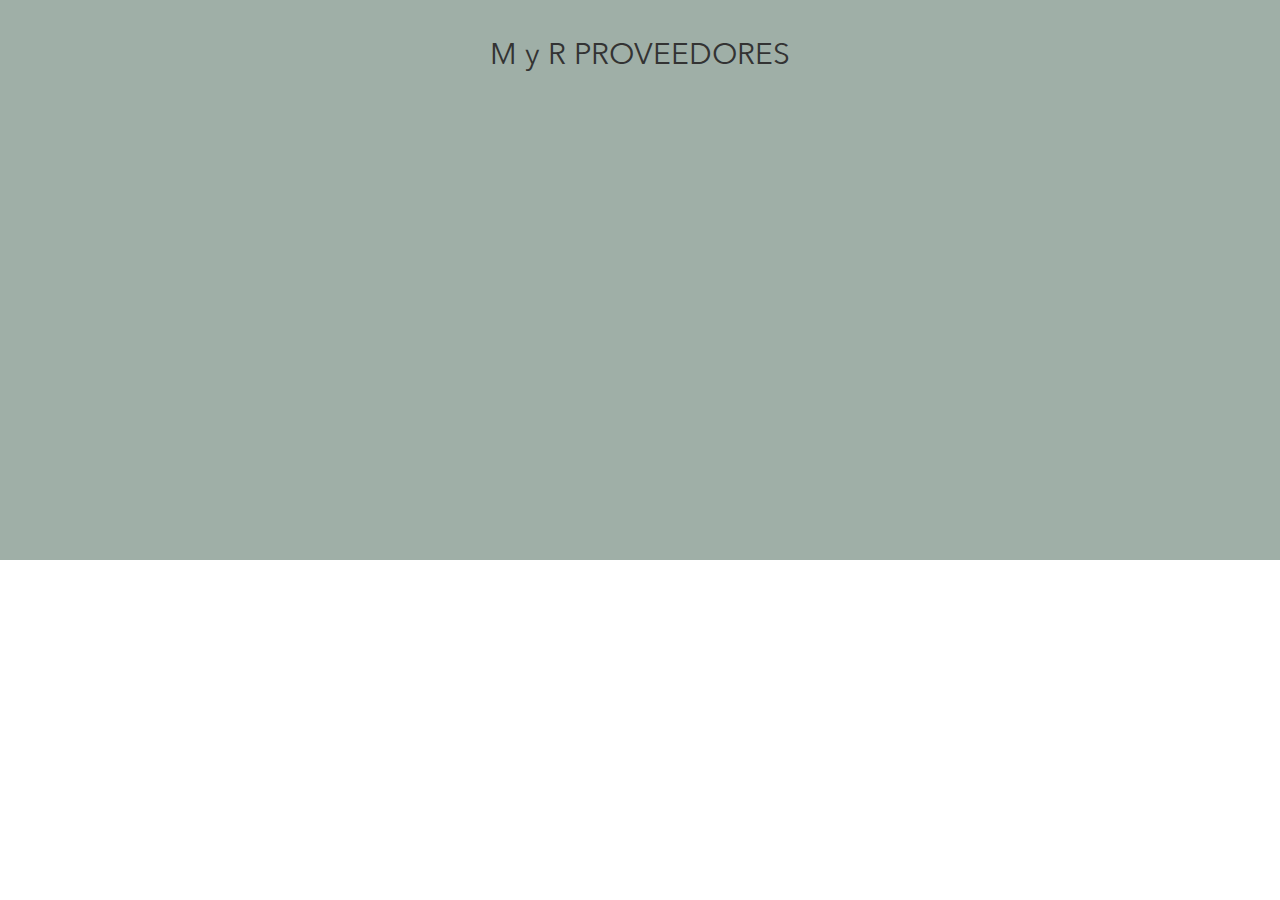
==== commit a1d906e5: "Ultimos cambios" ====
--- a/carrusel.html
+++ b/carrusel.html
@@ -41,9 +41,17 @@
     </div>
 	</div>-->
 
-  <div id="fondo">
-    <div>
-      
+  <div id="prueba">
+<br>
+    <div class="container">
+      <div class="row">
+          <div class="col-md-12" style="text-align: center;">
+             <h2>M y R PROVEEDORES</h2>
+          </div>
+      </div>
+      <div class="row">
+         
+      </div>
     </div>
   </div>
 </body>
--- a/css/myprove.css
+++ b/css/myprove.css
@@ -27,29 +27,25 @@
 	opacity: 1;
 	position: absolute;
 }
-.tittle{
-	font-size: 18px;
-    font-weight: bold;
-    text-align: center;
-}
 #productos{
   position: absolute;
-  top:1600%;
+  top:1400%;
  width: 100%;
- height: 400%;
+ height: 600%;
+ border-top: 1px solid #E5E4E4;
 }
 #servicio{
    position: absolute;
-   top:1200%;
+   top:2000%;
    width: 100%;
-   height: 400%;
-   background:#ededed;
+   height: 600%;
+ border-top: 1px solid #E5E4E4;
 }
 #marcas{
  position: absolute;
  top:800%;
  width: 100%;
- height: 400%;
+ height: 600%;
 }
 #boton{
 color: #fff;
@@ -70,7 +66,7 @@
 	background-size: cover;
 	color: #fff;
 	text-align: center;
-	top: 2000%;
+	top: 2600%;
 	position: absolute;
 	width: 100%;
 	height: 600%;
@@ -106,4 +102,24 @@
 	background-color: rgba(77, 108, 92, 0.54);
     width: 100%;
     height: 100%;
+}
+.tittle{
+text-align: left;
+color: #777;
+font-size: 2em;
+font-weight: 400;
+letter-spacing: 0.08em;
+line-height: 1.2em;
+margin: 0 0 0.5em;
+text-transform: uppercase;
+}
+#p_marca{
+	margin: 0 0 10px;
+	line-height: 1.5em;
+}
+
+#prueba{
+	background-color: rgba(77, 108, 92, 0.54);
+    width: 100%;
+    height: 560px;
 }